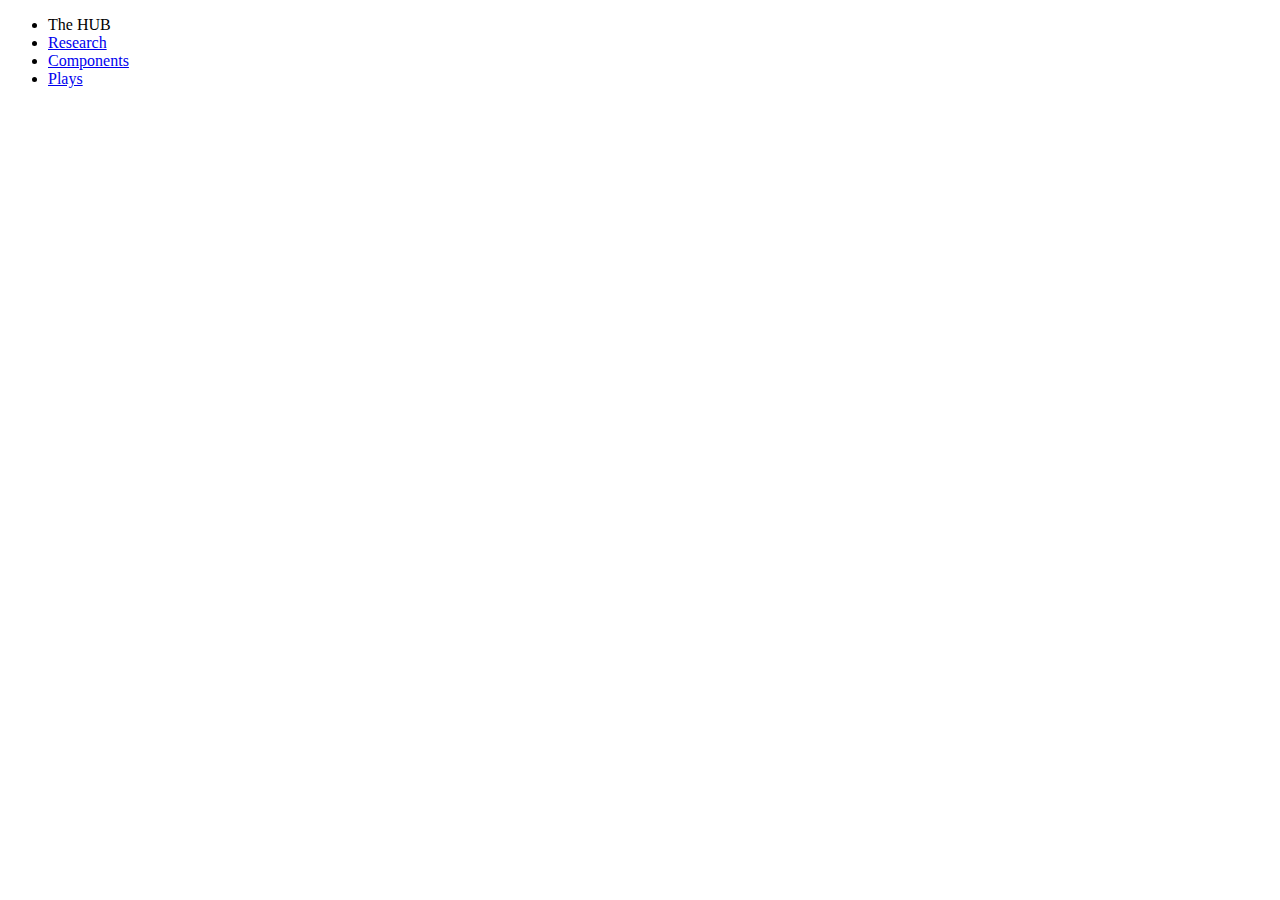
==== index.html @ b76537c5 "links" ====
<!DOCTYPE html>
<html lang="en">
  <head>
    <meta charset="utf-8">
    <meta http-equiv="X-UA-Compatible" content="IE=edge">
    <meta name="viewport" content="width=device-width, initial-scale=1">
    <!-- The above 3 meta tags *must* come first in the head; any other head content must come *after* these tags -->
    <title>TC Design System</title>

    <!-- Bootstrap -->
    <link href="css/bootstrap.min.css" rel="stylesheet">
	<link href="css/overrides.css" rel="stylesheet">

    <!-- HTML5 shim and Respond.js for IE8 support of HTML5 elements and media queries -->
    <!-- WARNING: Respond.js doesn't work if you view the page via file:// -->
    <!--[if lt IE 9]>
      <script src="https://oss.maxcdn.com/html5shiv/3.7.2/html5shiv.min.js"></script>
      <script src="https://oss.maxcdn.com/respond/1.4.2/respond.min.js"></script>
    <![endif]-->
  </head>

  <body>
	<div>
     	<ul class="nav nav-tabs navbar-static-top">
			<li role="presentation" class="sitename">The HUB</li>
		 	<li role="presentation"><a href="/TCDesignSystem/Research.html">Research</a></li>
			<li role="presentation"><a href="/TCDesignSystem/resume.html">Components</a></li>
			<li role="presentation"><a href="/TCDesignSystem/musings.html">Plays</a></li>
		</ul>
	</div>

    <!-- jQuery (necessary for Bootstrap's JavaScript plugins) -->
    <script src="https://ajax.googleapis.com/ajax/libs/jquery/1.11.3/jquery.min.js"></script>
    <!-- Include all compiled plugins (below), or include individual files as needed -->
    <script src="js/bootstrap.min.js"></script>
  </body>
</html>
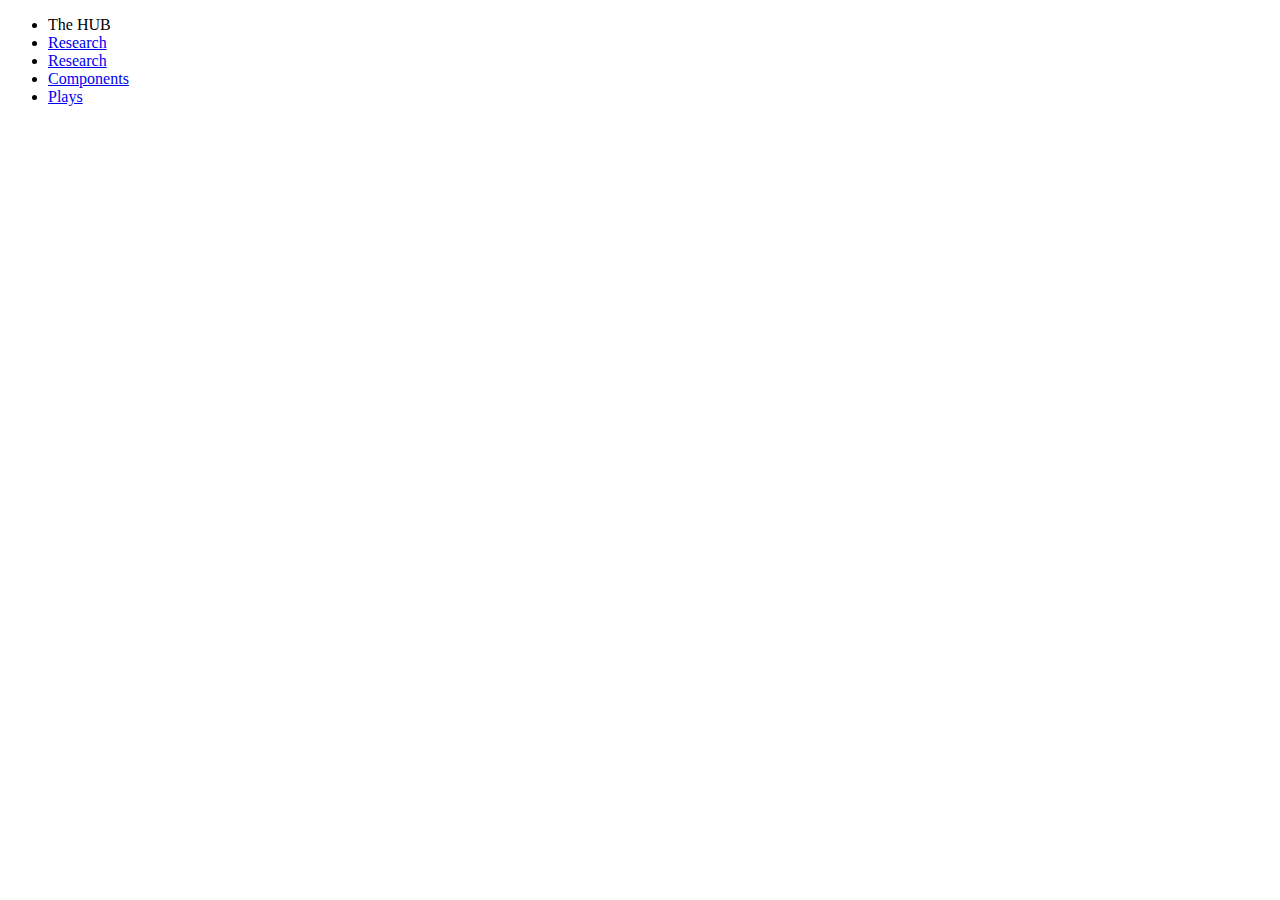
==== commit 7075bfe9: "Merge branch 'master' into start" ====
--- a/index.html
+++ b/index.html
@@ -23,6 +23,7 @@
 	<div>
      	<ul class="nav nav-tabs navbar-static-top">
 			<li role="presentation" class="sitename">The HUB</li>
+      <li role="presentation"><a href="/TCDesignSystem/portfolio.html">Research</a></li>
 		 	<li role="presentation"><a href="/TCDesignSystem/Research.html">Research</a></li>
 			<li role="presentation"><a href="/TCDesignSystem/resume.html">Components</a></li>
 			<li role="presentation"><a href="/TCDesignSystem/musings.html">Plays</a></li>
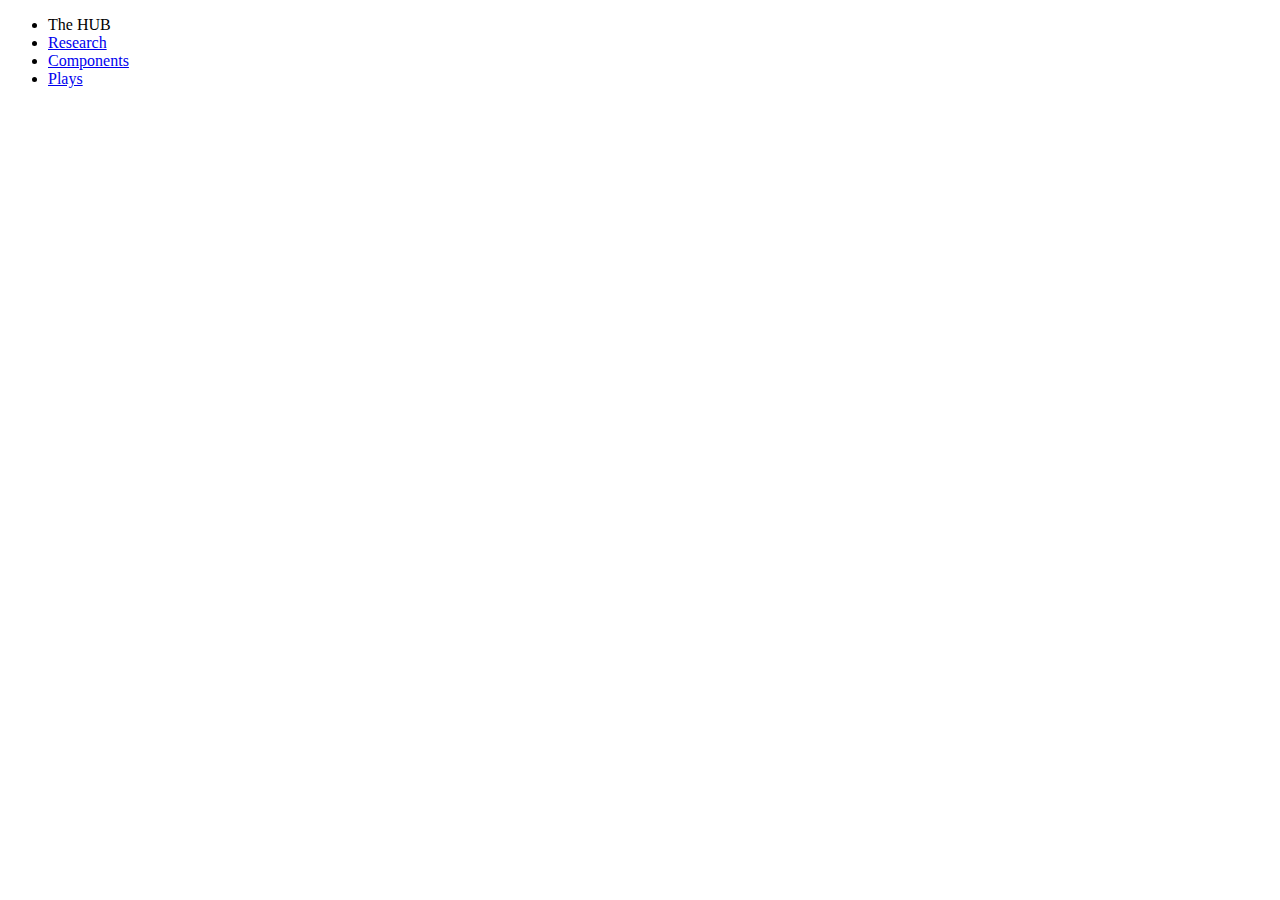
==== commit 7b8d2097: "fix issue" ====
--- a/index.html
+++ b/index.html
@@ -23,7 +23,6 @@
 	<div>
      	<ul class="nav nav-tabs navbar-static-top">
 			<li role="presentation" class="sitename">The HUB</li>
-      <li role="presentation"><a href="/TCDesignSystem/portfolio.html">Research</a></li>
 		 	<li role="presentation"><a href="/TCDesignSystem/Research.html">Research</a></li>
 			<li role="presentation"><a href="/TCDesignSystem/resume.html">Components</a></li>
 			<li role="presentation"><a href="/TCDesignSystem/musings.html">Plays</a></li>
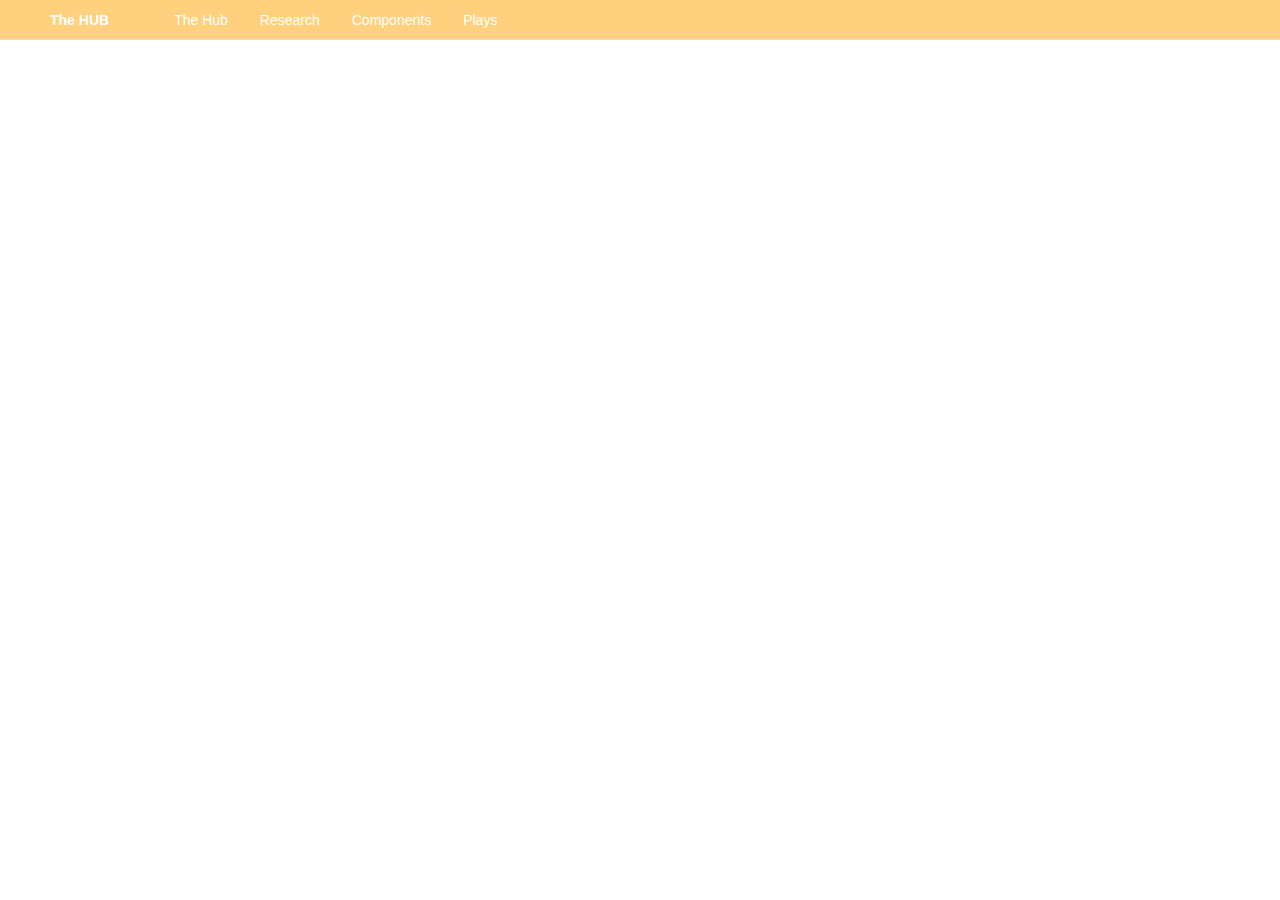
==== commit 75d5d7d7: "adding stuff" ====
--- a/index.html
+++ b/index.html
@@ -20,14 +20,15 @@
   </head>
 
   <body>
-	<div>
-     	<ul class="nav nav-tabs navbar-static-top">
-			<li role="presentation" class="sitename">The HUB</li>
-		 	<li role="presentation"><a href="/TCDesignSystem/Research.html">Research</a></li>
-			<li role="presentation"><a href="/TCDesignSystem/resume.html">Components</a></li>
-			<li role="presentation"><a href="/TCDesignSystem/musings.html">Plays</a></li>
-		</ul>
-	</div>
+  	<div>
+       	<ul class="nav nav-tabs navbar-static-top">
+  			<li role="presentation" class="sitename">The HUB</li>
+  		 	<li role="presentation"><a href="/TCDesignSystem/thehub.html">The Hub</a></li>
+  		 	<li role="presentation"><a href="/TCDesignSystem/research.html">Research</a></li>
+  			<li role="presentation"><a href="/TCDesignSystem/components.html">Components</a></li>
+  			<li role="presentation"><a href="/TCDesignSystem/plays.html">Plays</a></li>
+  		</ul>
+  	</div>
 
     <!-- jQuery (necessary for Bootstrap's JavaScript plugins) -->
     <script src="https://ajax.googleapis.com/ajax/libs/jquery/1.11.3/jquery.min.js"></script>
--- a/css/overrides.css
+++ b/css/overrides.css
@@ -0,0 +1,37 @@
+/*Bootstrap overrides*/
+
+.nav {
+	padding-left: 50px;
+}
+
+.nav-tabs li a{
+	color: white;
+	border: none;
+}
+
+.nav-tabs li a:hover {
+	color: white;
+/*	background: rgb(255,203,5);*/
+	border: none;
+	border-bottom: 5px solid white;
+	padding-bottom: 5px;
+}
+
+.nav-tabs li a:visited {
+	background: rgb(255,208,125);
+	border-bottom: 5px solid white;
+	padding-bottom: 5px;
+
+}
+
+.nav-tabs {
+	background-color: rgb(255,208,125);
+	
+}
+
+.sitename {
+	margin-top: 10px;
+	margin-right: 50px;
+	color: white;
+	font-weight: bold;
+}
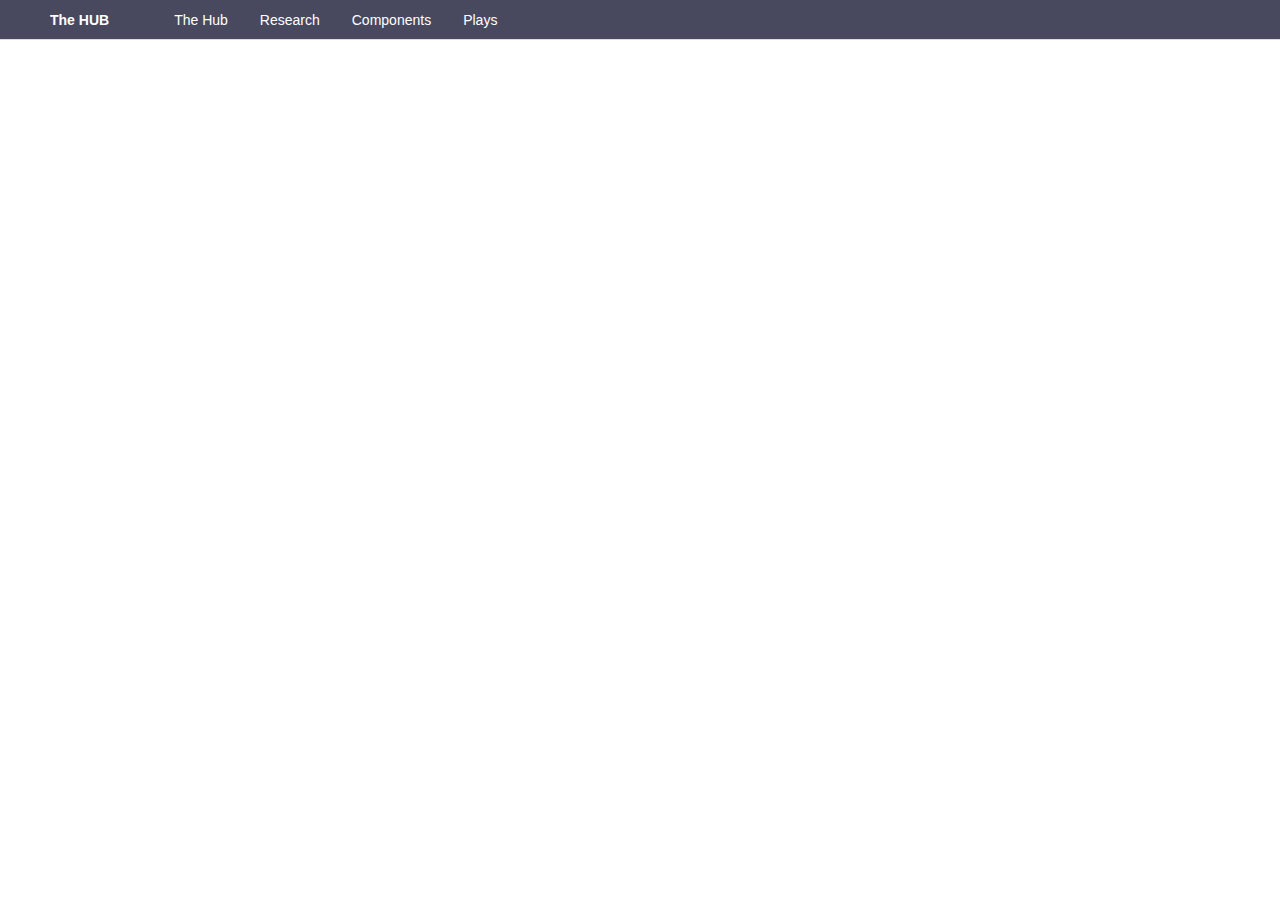
==== commit 0965fb3e: "adding back stuff" ====
--- a/index.html
+++ b/index.html
@@ -20,7 +20,7 @@
   </head>
 
   <body>
-  	<div>
+    <div>
        	<ul class="nav nav-tabs navbar-static-top">
   			<li role="presentation" class="sitename">The HUB</li>
   		 	<li role="presentation"><a href="/TCDesignSystem/thehub.html">The Hub</a></li>
--- a/css/overrides.css
+++ b/css/overrides.css
@@ -18,15 +18,15 @@
 }
 
 .nav-tabs li a:visited {
-	background: rgb(255,208,125);
+	background: rgb(72,73,95);
 	border-bottom: 5px solid white;
 	padding-bottom: 5px;
 
 }
 
 .nav-tabs {
-	background-color: rgb(255,208,125);
-	
+	background-color: rgb(72,73,95);
+
 }
 
 .sitename {
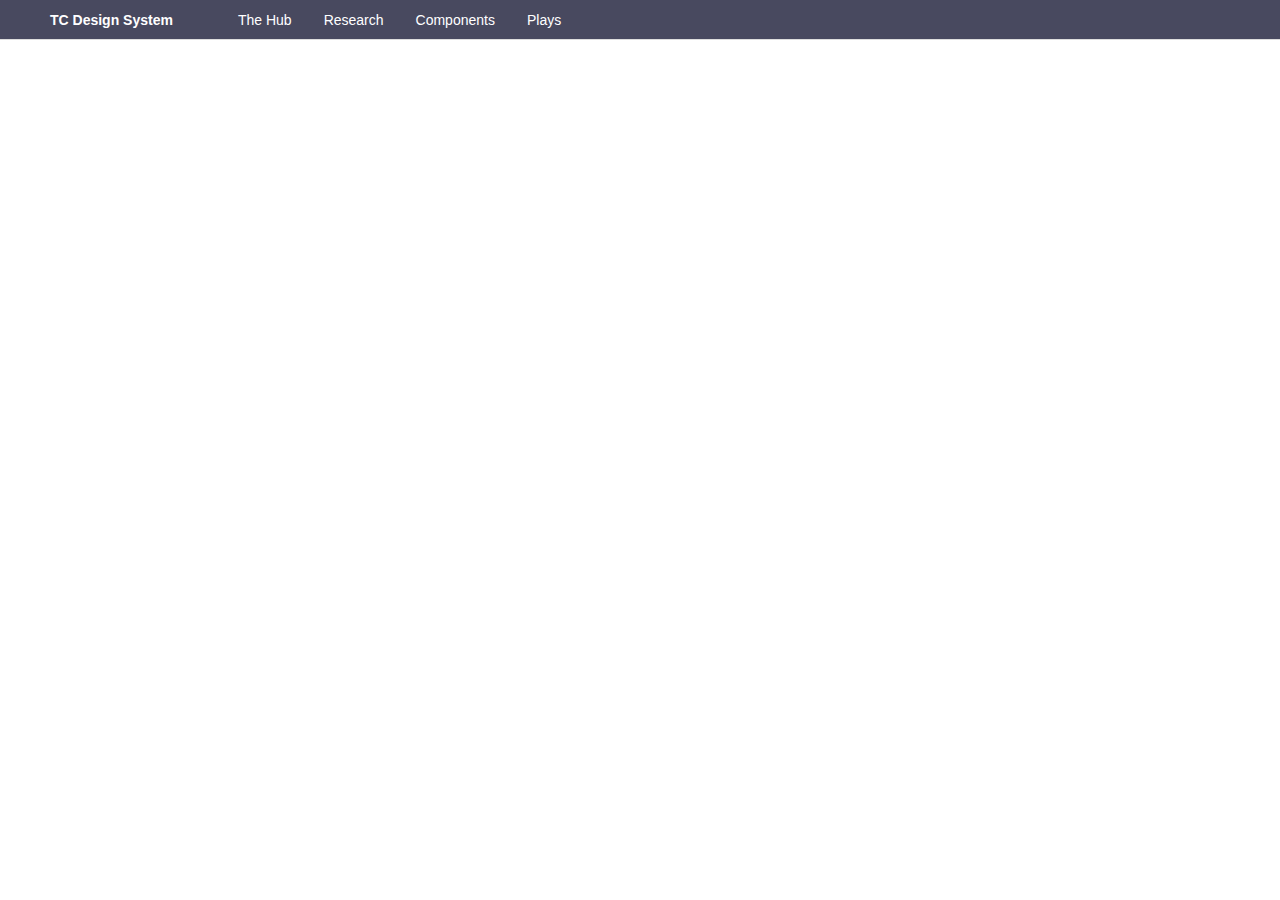
==== commit 59f1800d: "changed sitename" ====
--- a/index.html
+++ b/index.html
@@ -22,7 +22,7 @@
   <body>
     <div>
        	<ul class="nav nav-tabs navbar-static-top">
-  			<li role="presentation" class="sitename">The HUB</li>
+  			<li role="presentation" class="sitename">TC Design System</li>
   		 	<li role="presentation"><a href="/TCDesignSystem/thehub.html">The Hub</a></li>
   		 	<li role="presentation"><a href="/TCDesignSystem/research.html">Research</a></li>
   			<li role="presentation"><a href="/TCDesignSystem/components.html">Components</a></li>
